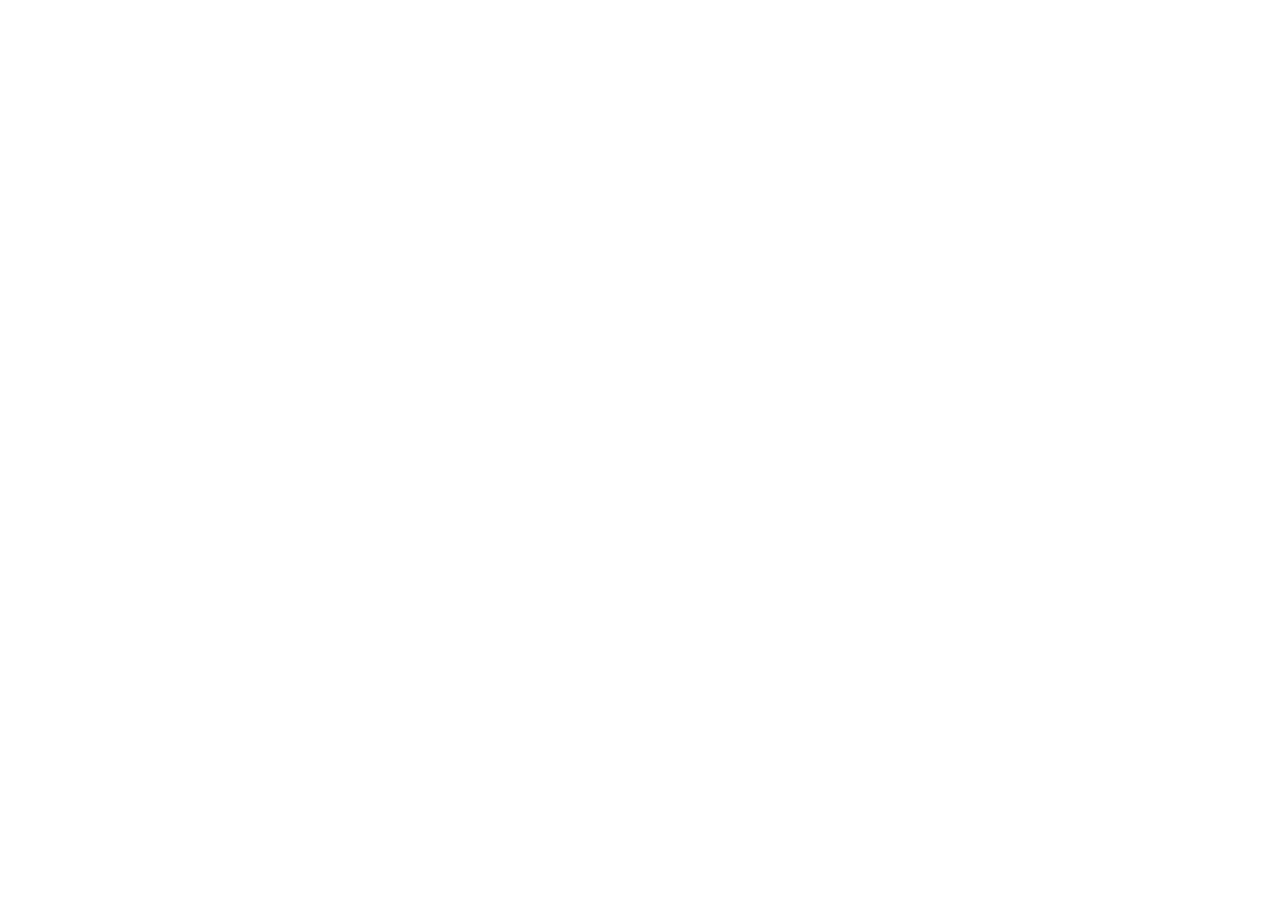
==== directions.html @ eb11fca9 "Deploy site files" ====
<!doctype html>
<html lang="ko">
  <head>
    <meta charset="UTF-8" />
    <!-- 렌더 게이트: 매핑 전 placeholder 깜빡임 방지 (매핑 완료 시 페이드인) -->
    <style>
      html.tpl-loading body {
        opacity: 0;
      }
      body {
        opacity: 1;
        transition: opacity 0.3s ease;
      }
    </style>
    <script>
      document.documentElement.classList.add('tpl-loading');
      window.__tplReveal = function () {
        document.documentElement.classList.remove('tpl-loading');
      };
      setTimeout(function () {
        window.__tplReveal && window.__tplReveal();
      }, 3000);
    </script>
    <meta http-equiv="X-UA-Compatible" content="IE=edge" />
    <meta name="viewport" content="width=device-width, initial-scale=1.0" />
    <meta property="og:type" content="website" />
    <title data-page-title>강화 다은 펜션 - 오시는길</title>
    <link rel="icon" href="data:," />
    <link rel="stylesheet" type="text/css" href="styles/theme.css" />
    <link rel="stylesheet" type="text/css" href="styles/reset.css" />
    <link rel="stylesheet" type="text/css" href="styles/style.css" />
    <link
      rel="stylesheet"
      type="text/css"
      href="//cdn.jsdelivr.net/npm/swiper@8/swiper-bundle.min.css"
    />
    <!-- Open Graph Meta Tags for Social Media -->
  <meta property="og:type" content="website" />
  <meta property="og:title" content="강화 다은 펜션 - 오시는길" />
  <meta property="og:description" content="전객실에서 펼쳐지는 오션뷰, 강화 다은펜션입니다. 야외수영장, 개별바베큐가 가능한 다은에서 사랑하는 커플, 가족들과 즐거운 시간 보내세요" />
  <meta property="og:image" content="https://bookingplay-media.s3.amazonaws.com/item_images/2026/03/06/3xehnQTWLzU1.jpg" />
  <meta property="og:url" content="https://daeunpension.kr" />

  <!-- Twitter Card Meta Tags -->
  <meta name="twitter:card" content="summary_large_image" />
  <meta name="twitter:title" content="강화 다은 펜션 - 오시는길" />
  <meta name="twitter:description" content="전객실에서 펼쳐지는 오션뷰, 강화 다은펜션입니다. 야외수영장, 개별바베큐가 가능한 다은에서 사랑하는 커플, 가족들과 즐거운 시간 보내세요" />
  <meta name="twitter:image" content="https://bookingplay-media.s3.amazonaws.com/item_images/2026/03/06/3xehnQTWLzU1.jpg" />
  <meta name="naver-site-verification" content="6c5c3421b1077cf71a02ba8c4610c5291f052bbc" />
  <meta name="google-site-verification" content="AA_AXPJ2rrmkDzvIK0Sk6esKMqU5qNibC6RtgDc3lVU" />
</head>

  <body oncontextmenu="return false;" onselectstart="return false" ondragstart="return false;">
    <div id="wrap">
      <div id="header-wrap"></div>

      <div id="container">
        <!-- 원본 traffic.html (오시는길).
             원본은 daum roughmap 임베드(고정 key)였으나 좌표 기반 kakao-maps-sdk 로 교체했다. -->
        <section id="content" class="sub6_1 sub_map">
          <div class="sub_visual_wide visual" data-directions-hero-bg>
            <div class="visual_title">
              <strong>MAP,</strong>
              <div class="sub_cate_wrap">
                <ul>
                  <li class="on"><a href="./directions.html">오시는길</a></li>
                </ul>
              </div>
            </div>
          </div>
          <!--// sub_visual -->

          <div class="sub_cont">
            <div class="view_cate_box">
              <div class="sub_title">
                <h3>MAP</h3>
                <p data-directions-body-title>위치안내</p>
              </div>
            </div>
            <div class="map_box sub_inner">
              <div>
                <!-- data-* 속성 : property.latitude / property.longitude -->
                <div id="kakao-map"></div>
                <!-- data-* 속성 : data-property-address (property.address) -->
                <strong data-property-address></strong>
              </div>
            </div>
            <div class="info_box">
              <dl>
                <dt class="view_cate_box">
                  <div class="sub_title">
                    <h3>CAR</h3>
                    <p data-directions-notice-title>자가용 이용시</p>
                  </div>
                </dt>
                <!-- data-* 속성 : data-directions-notice
                     pages.directions.sections[0].notice.description -->
                <dd data-directions-notice></dd>
              </dl>
            </div>
          </div>
          <!--// sub_cont -->
        </section>
      </div>

      <div id="footer-wrap"></div>
    </div>

    <script src="//cdnjs.cloudflare.com/ajax/libs/jquery/3.4.1/jquery.min.js"></script>
    <script src="//cdn.jsdelivr.net/npm/swiper@8/swiper-bundle.min.js"></script>
    <script src="js/image-helpers.js"></script>
    <script src="js/preview-handler.js"></script>
    <script src="js/data-mapper/core/base-mapper.js"></script>
    <script src="js/data-mapper/pages/header-footer-mapper.js"></script>
    <script src="js/data-mapper/pages/directions-mapper.js"></script>
    <script src="js/kakao-maps-sdk.js"></script>
    <script src="js/header-footer-loader.js"></script>
    <script src="js/common.js"></script>
    <script src="js/pages/directions.js"></script>
  </body>
</html>
---- styles/theme.css ----
/* CDN Fonts */
@import url('https://cdn.jsdelivr.net/gh/orioncactus/pretendard/dist/web/static/pretendard.min.css');
@import url('https://fonts.googleapis.com/css2?family=Noto+Serif+KR:wght@300;400;500;600;700&display=swap');
@import url('https://fonts.googleapis.com/css2?family=Noto+Sans+KR:wght@100;300;400;500;700;900&display=swap');
@import url('https://fonts.googleapis.com/css2?family=Cinzel:wght@400;500;600&display=swap');
@import url('https://fonts.googleapis.com/css2?family=Meie+Script&display=swap');

/* CSS Variables */
:root {
  --font-ko-main: 'Pretendard', sans-serif;
  --font-ko-sub: 'Pretendard', sans-serif;
  --font-en-main: 'Cinzel', serif;
  --color-primary: #F6FCFE;
  --color-secondary: #000000;
}
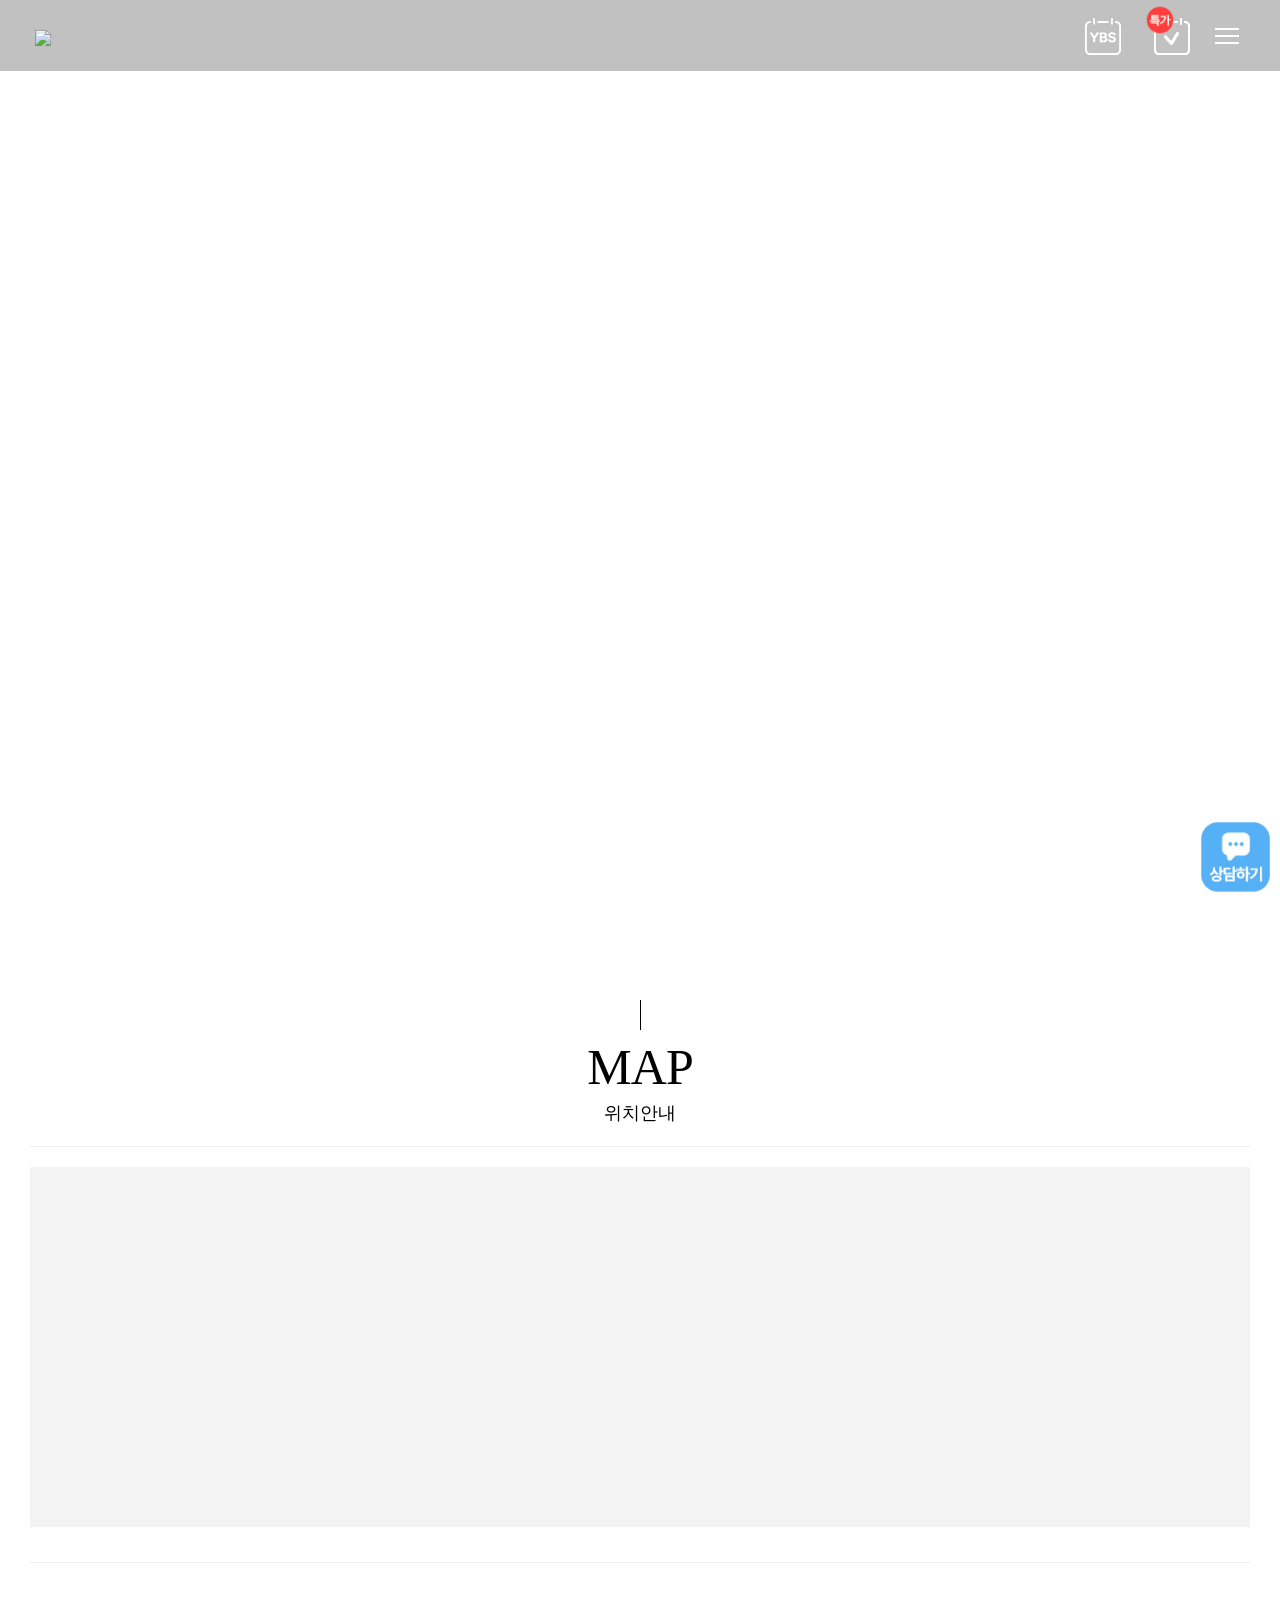
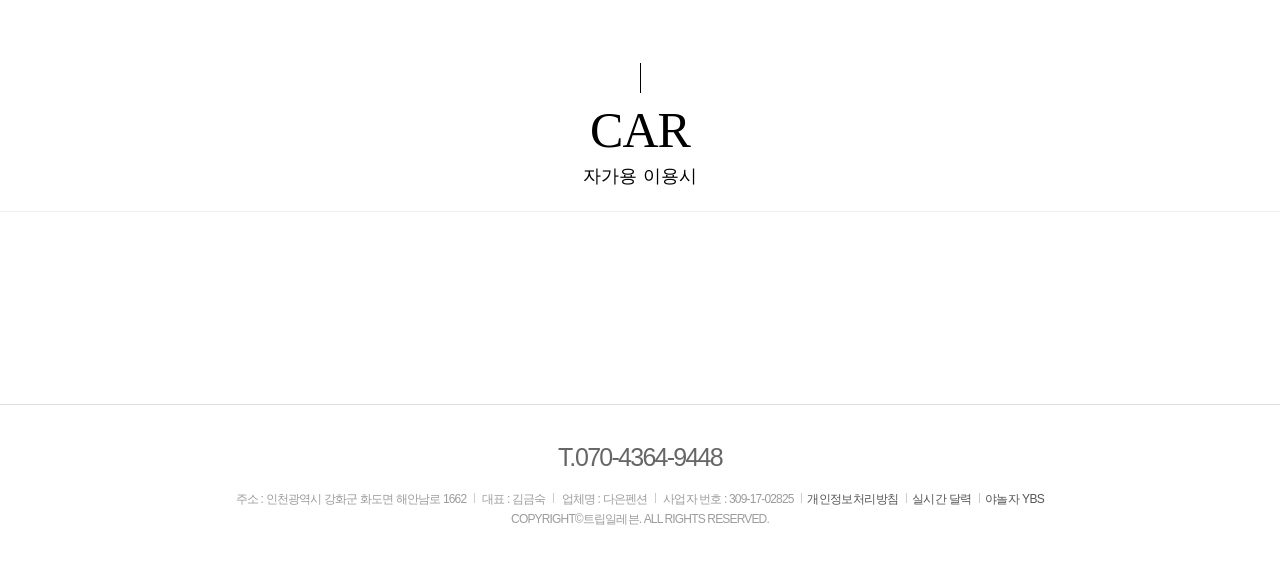
==== commit e9469513: "Update template code and site data" ====
--- a/directions.html
+++ b/directions.html
@@ -58,7 +58,14 @@
         <!-- 원본 traffic.html (오시는길).
              원본은 daum roughmap 임베드(고정 key)였으나 좌표 기반 kakao-maps-sdk 로 교체했다. -->
         <section id="content" class="sub6_1 sub_map">
-          <div class="sub_visual_wide visual" data-directions-hero-bg>
+          <div class="sub_visual_wide visual">
+            <!-- 원본처럼 사진 박스(.sub_visual_box)와 타이틀을 나눠야
+                 모바일에서 타이틀이 사진 아래 흰 띠로 내려간다 -->
+            <div class="sub_visual_box">
+              <!-- data-* 속성 : data-directions-hero-bg
+                   pages.directions.sections[0].hero.images[isSelected][0] -->
+              <div class="sub_visual_bg" data-directions-hero-bg></div>
+            </div>
             <div class="visual_title">
               <strong>MAP,</strong>
               <div class="sub_cate_wrap">
--- a/styles/style.css
+++ b/styles/style.css
@@ -0,0 +1,921 @@
+@charset "utf-8";
+
+/* ============================================================
+   style.css — t-template-B
+   Source design: collineps.com
+
+   Theme variables are defined in styles/theme.css:
+   - --color-primary: light section background (#faf6f0)
+   - --color-secondary: main text/accent color (#333333)
+   - --font-en-main / --font-ko-main / --font-ko-sub
+   ============================================================ */
+
+/*** 공통 ***/
+.clear:after {content:'';display:block;clear:both;}
+.dn {display:none;}
+.for_pc {display:block;}
+.for_t {display:none;}
+.for_m {display:none;}
+
+@media screen and (max-width:1023px){
+	.for_pc {display:none;}
+	.for_t {display:block;}
+	.for_m {display:none;}
+}
+@media screen and (max-width:640px){
+	.for_pc {display:none;}
+	.for_t {display:none;}
+	.for_m {display:block;}
+}
+
+/*** 레이아웃 ***/
+#wrap {min-width:280px;max-width:1920px;margin:0 auto;overflow:hidden;}
+
+/*** 상단 ***/
+.header,
+.header * {transition:all .3s;}
+.header {position:absolute;left:0;top:0;right:0;z-index:91;background:rgba(51,51,51,0.3);}
+.header .hd_inner {width:calc(100% - 70px);margin:0 auto;padding:25px 0;position:relative;box-sizing:border-box;}
+.header .hd_inner.for_pc {display:block;}
+.header .hd_inner.for_m {display:none;}
+.header .hd_inner:after {content:'';display:block;clear:both;}
+.header .logo {display:inline-block;}
+.header .logo a {font-size:0;display:block;height:100%;}
+.header .logo img {height:100%;}
+.header .logo2 {display:none;}
+.header .hd_right {position:absolute;right:0;top:50%;transform:translateY(-50%);font-size: 0;}
+.header .hd_right .hd_sns_btn,
+.header .hd_right .hd_sns_btn a,
+.header .hd_right .btn_hd_res,
+.header .hd_right .btn_menu {display:inline-block;vertical-align:middle;}
+.header .hd_right .hd_sns_btn a {font-size: 10px;color:#fff;text-align: center;text-shadow: 0px 0px 10px rgb(0 0 0 / 50%);}
+.header .hd_right .hd_sns_btn a + a {margin-left:15px;}
+.header .hd_right .hd_sns_btn a span {display:block;margin-top: 5px;letter-spacing: .1px;}
+.header .hd_right .btn_hd_res {margin-left:15px;}
+.header .hd_right .btn_hd_res img {display:block;height:100%;width:auto;}
+.header .hd_right .btn_hd_special {position:relative;}
+.header .hd_right .btn_hd_special .reser_price {display:inline-block;vertical-align:middle;width:30px;height:30px;position:absolute;left:0;top:0;z-index:2;}
+.header .hd_right .btn_hd_res:hover {text-decoration:underline;}
+.header .hd_right .btn_menu {margin-left:10px;cursor:pointer;}
+.header .hd_right .btn_menu img {height:100%;}
+/* 네이버(socialLinks.blog) 버튼 — 원본 nrbr.kr: img height 35px, a margin-right 10px
+   인스타그램(socialLinks.instagram) 버튼 — 원본에 없어 네이버 버튼과 같은 규칙을 쓴다 */
+.header .hd_right .btn_hd_naver a,
+.header .hd_right .btn_hd_insta a {margin-right:10px;}
+.header .hd_right .btn_hd_naver img,
+.header .hd_right .btn_hd_insta img {height:35px;}
+/* 카테고리 */
+.aside .btn_close {display:none;}
+.aside {}
+.aside .aisde_inner {position:fixed;right:-100%;top:0;height:100%;z-index:991;width:400px;overflow-y:auto;background:#fff;border-right:1px solid #ddd;transition:all .6s;}
+.aside.on .aisde_inner {right:0;}
+.aside .aside_box {height:100%;}
+.aside .btn_close {position:absolute;right:30px;top:30px;background-size:auto 100%;z-index:992;}
+.aside.on .btn_close {display:block;}
+.aside .aside_box {padding:100px 50px;box-sizing:border-box;}
+.aside .aside_box a {letter-spacing:.2px;}
+.aside .aside_box ul .depth1 {}
+.aside .aside_box ul .depth1 + .depth1 {margin-top:15px;}
+.aside .aside_box ul .depth1 .depth1_a {font-family:var(--font-ko-sub);font-size:30px;line-height:1.66;transition:all .25s;opacity:0.7;position:relative;color:#111;}
+.aside .aside_box ul .depth1 .depth1_a span {opacity:0;font-family:var(--font-ko-sub);display:inline-block;vertical-align:middle;font-size:15px;padding-left:10px;}
+.aside .aside_box ul .depth1 ul {width:calc(100% + 20px);margin-left:-20px;padding:0 20px;box-sizing:border-box;}
+.aside .aside_box ul .depth1 ul li {display:inline-block;vertical-align:middle;margin-left:20px;}
+.aside .aside_box ul .depth1 ul li a {font-size:14px;line-height:1.42;color:#444;opacity:.7;}
+.aside .aside_box ul .depth1:hover .depth1_a span,
+.aside .aside_box ul .depth1:hover ul li a {opacity:1;}
+
+@media screen and (max-width:1280px){
+}
+@media only screen and (max-width:1200px) {
+	.header .logo {height:45px;}
+    .header .hd_inner {width:calc(100% - 60px);padding:20px 0;}
+}
+@media only screen and (max-width:1023px) {
+	.header {background:rgba(51,51,51,0.3);position:absolute;}
+	.header .logo {height:40px;}
+	.header .hd_inner.for_pc {display:none;}
+	.header .hd_inner.for_m {display:block;}
+	.header .hd_right .btn_hd_res {height: 100%;margin-left:15px;}
+	.header .hd_right .btn_hd_special .reser_price {width:30px;height:30px;}
+    .header .hd_right .btn_menu {margin-left:5px;}
+}
+@media only screen and (max-width:860px) {
+	.header .logo {height:35px;}
+    .header .hd_inner {width:calc(100% - 30px);padding:15px 0;}
+	.header .hd_right .btn_hd_res {height:auto;}
+
+	/* 카테고리 */
+	.aside .btn_close {right:20px;top:20px;width:40px;}
+	.aside .aside_box {padding:40px 50px;}
+	.aside .aside_box ul .depth1 .depth1_a {font-size:25px;}
+}
+@media only screen and (max-width:767px) {
+
+}
+@media only screen and (max-width:640px) {
+	.header .logo {height:55px;}
+    .header .hd_inner,
+    .header.on .hd_inner {width:calc(100% - 30px);}
+    .header .hd_right .btn_menu {margin-left:0;}
+    .header .hd_right .btn_hd_res,
+    .header .hd_right .hd_sns_btn a + a {margin-left:0px;}
+
+	/* 카테고리 */
+	.aside .aisde_inner {width:100%;}
+	.aside .btn_close {right:15px;top:15px;width:27px;}
+	.aside .aside_box {padding:30px 40px;}
+	.aside .aside_box ul .depth1 .depth1_a {font-size:20px;}
+	.aside .aside_box ul .depth1 ul li a {font-size:13px;}
+}
+@media only screen and (max-width:479px) {
+	/* 카테고리 */
+    .aside {width:calc(100% - 50px);}
+}
+
+/*** 하단 ***/
+.footer_wrap {overflow:hidden;text-align:center;word-break:keep-all;padding:40px 0;border-top:1px solid #ddd;}
+.footer_wrap a {letter-spacing:-.05em;}
+.footer_wrap .footer {overflow:hidden;text-align:center;}
+.footer_wrap .footer .tel {font-size:25px;padding-bottom:20px;font-weight:400;}
+.footer_wrap .footer .address {font-size:12px;line-height:1.66;color:#9c9c9c;}
+.footer_wrap .footer .address a {color:#555;font-weight:500;}
+.footer_wrap .footer .address p {display:inline-block;}
+.footer_wrap .footer .address p + p:before {content:'';display:inline-block;width:1px;height:10px;background:#ccc;margin:0 5px;}
+.footer_wrap .copy {text-align:center;font-size:12px;line-height:1.66;color:#9c9c9c;}
+.footer_wrap .copy a {color:inherit;}
+.ft_btn_reserve.on {position:fixed; bottom:80px; right:7px; z-index:999;}
+.ft_btn_reserve.on > a > img{width:75px; height:75px}
+.ft_kakao {position:fixed;bottom: 30px;z-index: 9;background:transparent;left: 30px;width:70px;}
+.ft_kakao img {width:100%;}
+
+@media only screen and (max-width:860px) {
+	.footer_wrap .footer .address p:nth-of-type(1) {display:block;}
+}
+@media only screen and (max-width:767px) {
+	.footer_wrap {}
+	.footer_wrap .footer {}
+	.footer_wrap .footer .address p:nth-of-type(2):before {display:none;}
+	.footer_wrap .copy {}
+}
+@media only screen and (max-width:640px) {
+	.footer_wrap {padding:20px 0;}
+	.footer_wrap .footer {padding:0 15px 10px;}
+	.footer_wrap .footer .address p + p {}
+    .ft_kakao {bottom:50px;left:10px;width:55px;}
+    .ft_kakao.on {bottom:100px;}
+}
+@media only screen and (max-width:479px) {
+}
+
+/* t-template-B dynamic asset overrides */
+.header .logo .logo_text {font-family:var(--font-ko-main);font-size:26px;line-height:1.2;color:#fff;letter-spacing:-.04em;}
+.header .hd_right .btn_hd_res a {display:block;height:100%;}
+.header .hd_right .btn_menu {width:36px;height:36px;position:relative;}
+.header .hd_right .btn_menu:before,
+.header .hd_right .btn_menu:after,
+.header .hd_right .btn_menu span {content:'';display:block;position:absolute;left:6px;right:6px;height:2px;background:#fff;}
+.header .hd_right .btn_menu:before {top:10px;}
+.header .hd_right .btn_menu span {top:17px;}
+.header .hd_right .btn_menu:after {top:24px;}
+.aside .btn_close {width:32px;height:32px;}
+.aside .btn_close:before,
+.aside .btn_close:after {content:'';display:block;position:absolute;left:4px;right:4px;top:15px;height:2px;background:#111;}
+.aside .btn_close:before {transform:rotate(45deg);}
+.aside .btn_close:after {transform:rotate(-45deg);}
+.visual .main_visual_box .visual_img {width:min(72vw, 760px);text-align:center;}
+.visual .main_visual_box .visual_img strong {position:static;display:block;font-family:var(--font-ko-main);font-size:58px;text-align:center;text-shadow:0 0 18px rgb(0 0 0 / 35%);letter-spacing:-.02em;}
+.visual .main_visual_box .visual_img p {margin-top:12px;font-size:16px;line-height:1.6;color:#fff;text-align:center;text-shadow:0 0 12px rgb(0 0 0 / 45%);}
+.visual .swiper-button-next:before,
+.visual .swiper-button-prev:before {display:block;width:100%;height:100%;line-height:56px;border:1px solid rgba(255,255,255,.85);box-sizing:border-box;color:#fff;font-size:35px;text-align:center;text-shadow:0 0 8px rgb(0 0 0 / 35%);}
+.main_visual.visual .swiper-button-next:before,
+.main_visual.visual .swiper-button-prev:before,
+.sub_visual_wide.visual .swiper-button-next:before,
+.sub_visual_wide.visual .swiper-button-prev:before {display:none;}
+.visual .swiper-button-next:before {content:'\203A';}
+.visual .swiper-button-prev:before {content:'\2039';}
+.bnr_sld .spe_list .swiper-button-next:before,
+.bnr_sld .spe_list .swiper-button-prev:before {display:none;}
+.bnr_sld .spe_list .swiper-button-next:before {content:'\203A';}
+.bnr_sld .spe_list .swiper-button-prev:before {content:'\2039';}
+
+@media only screen and (max-width:1023px) {
+  .header .logo .logo_text {color:#fff;font-size:24px;}
+  .header .hd_right .btn_hd_res a {border-color:rgba(255,255,255,.75);color:#fff;}
+  .header .hd_right .btn_menu:before,
+  .header .hd_right .btn_menu:after,
+  .header .hd_right .btn_menu span {background:#fff;}
+  .visual .main_visual_box .visual_img strong {font-size:48px;}
+  .visual .main_visual_box .visual_img p {font-size:15px;}
+}
+
+@media only screen and (max-width:860px) {
+  .header .logo .logo_text {font-size:20px;}
+  .visual .main_visual_box .visual_img strong {font-size:38px;}
+  .visual .main_visual_box .visual_img p {font-size:14px;}
+}
+
+@media only screen and (max-width:640px) {
+  .visual .main_visual_box .visual_img {width:80%;}
+  .visual .main_visual_box .visual_img strong {font-size:26px;}
+  .visual .main_visual_box .visual_img p {font-size:12px;}
+}
+
+/*** 메인 ***/
+/* 메인 공통 */
+.main .inner {width:1400px;margin:0 auto;box-sizing:border-box;}
+.main .inner .inner {padding:0;}
+.main_title {padding-top:100px;text-align:center;} 
+.main_title:before {content:'';display:none;width:1px;height:30px;background:var(--color-secondary);margin:0 auto;}
+.main_title span {font-size:11px;line-height:1;letter-spacing:.01em;font-family:var(--font-ko-sub);display:block;}
+.main_title h3 {font-size:50px;line-height:1.36;color:var(--color-secondary);letter-spacing:-0.02em;font-family:var(--font-en-main);}
+.main_title p {font-size:15px;line-height:1.4;letter-spacing:.002em;color:var(--color-secondary);font-family:var(--font-ko-sub);}
+.swiper-container .swiper-button-prev,
+.swiper-container .swiper-button-next {width:auto;height:auto;cursor: pointer;opacity:1;}
+.swiper-container .swiper-button-prev:after,
+.swiper-container .swiper-button-next:after {display:none;}
+.swiper-container .swiper-button-prev img,
+.swiper-container .swiper-button-next img {display:block;width:100%;height:100%;object-fit:contain;}
+.swiper-container {overflow:hidden;}
+
+/* main_visual */
+.visual {position:relative;z-index:1;}
+.visual .main_visual_box .visual_img {position:absolute;left:50%;top:50%;transform:translate(-50%, -50%);z-index:90;}
+/* 히어로 로고 (index.essence 이미지, index-mapper mapHeroLogo). 원본처럼 원래 크기로 두고
+   좁은 화면에서는 left:50% 박스 폭(화면 절반)까지만 줄어든다 — windmillhill title.png 450 → 375 폭에서 188.
+   위 텍스트용 width(min(72vw, 760px) / 80%)를 풀어야 원본 크기가 된다 */
+.visual .main_visual_box .visual_img.hero_logo {width:auto;}
+.visual .main_visual_box .visual_img.hero_logo img {display:block;max-width:100%;height:auto;}
+.visual .main_visual_box .swiper-container,
+.visual .main_visual_box .swiper-wrapper,
+.visual .main_visual_box .swiper-slide {height:100vh;}
+.visual .main_visual_box strong {font-size:70px;line-height:1.34;letter-spacing:-0.02em;font-family:var(--font-en-main);text-align:right;display:inline-block;position:absolute;right:10%;bottom:30px;z-index:2;color:#fff;}
+.visual .swiper-button-next,
+.visual .swiper-button-prev {width:60px;height:60px;background-size:cover;z-index:20;pointer-events:auto;}
+.visual .swiper-button-next {bottom:66px;right:30px;}
+.visual .swiper-button-prev {bottom:10px;right:30px;}
+
+/* main_room */
+.room_sld_wrap {border-top:1px solid #eee;margin:50px auto 0;padding:60px 0;}
+.room_list_sld.swiper-container {width:1330px;margin: 0 auto;}
+.room_list_sld .swiper-slide {}
+.room_list_sld .swiper-slide > a {position:absolute;left:0;top:0;bottom:0;right:0;z-index:1;}
+.room_list_sld .swiper-slide > div {text-align:center;overflow:hidden;padding-bottom:75px;}
+.room_list_sld .swiper-slide .img {width:100%;height:400px;transition:all .5s;}
+.room_list_sld .swiper-slide:hover .img {transform:scale(1.1);}
+.room_list_sld .swiper-slide strong {margin-top:1.8em;line-height:1.45;font-size:22px;font-family:var(--font-ko-main);display:block;}
+.room_list_sld .swiper-slide p {font-size:15px;line-height:1.4;color:#666;font-family:var(--font-ko-sub);}
+.room_list_sld .swiper-slide .btn_more {display:inline-block;padding:0 1.8em;border:1px solid var(--color-secondary);color:var(--color-secondary);font-size:11px;line-height:3;height:3em;text-align:center;transition:all .6s;position:absolute;bottom:-100%;left:50%;transform:translateX(-50%);font-family:var(--font-ko-sub);}
+.room_list_sld .swiper-slide:hover .btn_more {bottom:30px;}
+
+/* main_bnr */
+.main_bnr {overflow:hidden;background:var(--color-primary);}
+.main_bnr .box {float:left;width:50%;}
+.main_bnr .box .main_title {padding-top:75px;}
+.main_bnr .main_title h3 {font-size:62px;line-height:1.37;font-family:var(--font-en-main);color:var(--color-secondary);}
+.main_bnr .main_title p {font-size:15px;color:var(--color-secondary);}
+.main_bnr .memories_img {overflow:hidden;margin:50px auto 0;margin-left:-3px;padding:0 17.1%;width:calc(100% + 3px);box-sizing:border-box;}
+.main_bnr .memories_img li {float:left;margin-left:3px;margin-top:3px;width:calc(50% - 3px);height:0;padding-bottom:33%;}
+.main_bnr .memories_img li:nth-of-type(1) {height:0;padding-bottom:66.5%;}
+.main_bnr .bnr_sld {position:relative;}
+.main_bnr .bnr_sld strong {font-size:20px;letter-spacing:2px;color:#fff;position:absolute;left:0;position:absolute;bottom:100px;width:100%;text-align:center;z-index:3;font-family:var(--font-en-main);}
+.main_bnr .bnr_sld .spe_list {}
+.main_bnr .bnr_sld .spe_list .swiper-slide {height:700px;}
+.main_bnr .bnr_sld .spe_list .swiper-button-next,
+.main_bnr .bnr_sld .spe_list .swiper-button-prev {width:60px;height:60px;background-size:cover;}
+.main_bnr .bnr_sld .spe_list .swiper-button-next {bottom:66px;right:30px;}
+.main_bnr .bnr_sld .spe_list .swiper-button-prev {bottom:10px;right:30px;}
+
+/* main_special */
+.main_special {}
+.main_special ul {font-size:0;margin:100px auto;max-width:1120px;text-align:center;}
+.main_special ul li {display:inline-block;vertical-align:top;width:calc(25% - 28px);margin:14px;position:relative;z-index:0;text-align:center;}
+.main_special ul li > a {position:absolute;left:0;top:0;bottom:0;right:0;z-index:1;}
+.main_special ul li .img {width:100%;height:0;padding-bottom:100%;background-size:cover;border-radius:100%;overflow:hidden;transition:all .5s;}
+.main_special ul li:hover .img {transform:scale(0.9)}
+.main_special ul li span {margin-top:1.5em;font-size:20px;line-height:1.35;color:#999;font-family:var(--font-ko-sub);display:block;}
+.main_special ul li p {font-size:20px;line-height:1.45;margin:1.5em 0;}
+/* 줄바꿈 자리 (base-mapper balanceListRows) — 현재 열 수(4 / 3)에 맞는 것만 켠다. 2열(≤640)은 그대로 */
+.main_special ul li.row-break {display:none;width:100%;height:0;margin:0;}
+@media only screen and (min-width:861px) {
+	.main_special ul li.row-break-c4 {display:block;}
+}
+@media only screen and (min-width:641px) and (max-width:860px) {
+	.main_special ul li.row-break-c3 {display:block;}
+}
+
+
+@media only screen and (max-width:1450px) {
+    /* 메인 공통 */
+    .main .inner {width:100%;padding:0 30px;}
+	
+	/* main_room */
+	.room_list_sld.swiper-container {width:calc(100% - 60px);}
+
+	/* main_bnr */
+	.main_bnr .main_title h3 {font-size:50px;}
+	.main_bnr .memories_img {padding:0 12%;}	
+}
+@media only screen and (max-width:1200px) {
+	/* main_bnr */
+	.main_bnr .memories_img {padding:0 8%;}
+}
+@media only screen and (max-width:1023px) {
+    /* 메인 공통 */
+	.main_title {padding-top:80px;} 
+	.main_title h3 {font-size:45px;}
+
+    /* main_visual */
+    .visual .main_visual_box .swiper-container,
+    .visual .main_visual_box .swiper-wrapper,
+    .visual .main_visual_box .swiper-slide {height:750px;}
+	.visual .swiper-button-next,
+	.visual .swiper-button-prev {width:50px;height:50px;}
+	.visual .swiper-button-next {bottom:55px;}
+	.visual .swiper-button-prev {bottom:10px;}
+	
+	/* main_room */
+	.room_sld_wrap {padding:50px 0 0;margin:50px 0 0;}
+	.room_list_sld .swiper-slide > div {padding-bottom:45px;}
+	.room_list_sld .swiper-slide .img {height:350px;}
+	.room_list_sld .swiper-slide:hover .img {transform:none;}
+	.room_list_sld .swiper-slide strong {font-size:20px;}
+	.room_list_sld .swiper-slide .btn_more {display:none;}
+	
+	/* main_bnr */
+	.main_bnr .box {float:inherit;width:100%;}
+	.main_bnr .box .main_title {padding-top:65px;}
+	.main_bnr .main_title h3 {font-size:40px;}
+	.main_bnr .memories_img {padding:0 20.1%;width:100%;margin:30px auto 20px;}
+	.main_bnr .bnr_sld strong {font-size:18px;}
+	.main_bnr .bnr_sld .spe_list .swiper-slide {height:600px;}
+	.main_bnr .bnr_sld .spe_list .swiper-button-next,
+	.main_bnr .bnr_sld .spe_list .swiper-button-prev {width:50px;height:50px;}
+	.main_bnr .bnr_sld .spe_list .swiper-button-next {bottom:55px;}
+	.main_bnr .bnr_sld .spe_list .swiper-button-prev {bottom:10px;}
+	
+	/* main_special */
+	.main_special ul {margin:80px auto;max-width:100%;}
+	.main_special ul li {width:calc(25% - 14px);margin:14px 7px;}
+	.main_special ul li:hover .img {transform:none;}
+	.main_special ul li span,
+	.main_special ul li p {font-size:18px;}
+}
+@media only screen and (max-width:860px) {
+    /* 메인 공통 */
+	.main_title {padding-top:60px;} 
+	.main_title span {font-size:10px;}
+	.main_title h3 {font-size:38px;}
+
+	/* main_visual */
+    .visual .main_visual_box .swiper-container,
+    .visual .main_visual_box .swiper-wrapper,
+    .visual .main_visual_box .swiper-slide {height:550px;}
+	.visual .swiper-button-next,
+	.visual .swiper-button-prev {width:40px;height:40px;right:10px;}
+	.visual .swiper-button-next {bottom:48px;}
+	.visual .swiper-button-prev {bottom:10px;}
+
+	/* main_room */
+	.room_sld_wrap {padding:40px 0 0;margin:40px 0 0;}
+	.room_list_sld .swiper-slide > div {padding-bottom:45px;}
+	.room_list_sld .swiper-slide .img {height:300px;}
+	
+	/* main_bnr */
+	.main_bnr .box .main_title {padding-top:55px;}
+	.main_bnr .main_title h3 {font-size:30px;}
+	.main_bnr .memories_img {padding:0 15%;}
+	.main_bnr .bnr_sld strong {font-size:16px;}
+	.main_bnr .bnr_sld .spe_list .swiper-slide {height:500px;}
+	.main_bnr .bnr_sld .spe_list .swiper-button-next,
+	.main_bnr .bnr_sld .spe_list .swiper-button-prev {width:40px;height:40px;right:10px;}
+	.main_bnr .bnr_sld .spe_list .swiper-button-next {bottom:48px;}
+	.main_bnr .bnr_sld .spe_list .swiper-button-prev {bottom:10px;}
+	
+	/* main_special */
+	.main_special ul {margin:60px auto;text-align:center;}
+	.main_special ul li {width:calc(33.3% - 15px);margin:15px 7.5px;}
+	.main_special ul li span,
+	.main_special ul li p {font-size:16px;}
+}
+@media only screen and (max-width:767px) {
+}
+@media only screen and (max-width:640px) {
+    /* 메인 공통 */
+    .main .inner {padding:0 20px;}
+	.main_title {padding-top:50px;} 
+	.main_title span {font-size:8px;}
+	.main_title h3 {font-size:30px;}
+	.main_title p {font-size:13px;}
+
+	/* main_visual */
+    .visual .main_visual_box .swiper-container,
+    .visual .main_visual_box .swiper-wrapper,
+    .visual .main_visual_box .swiper-slide {height: 280px;}
+	.visual .swiper-button-next,
+	.visual .swiper-button-prev {width:35px;height:35px;}
+	.visual .swiper-button-next {bottom:43px;}
+	.visual .swiper-button-prev {bottom:10px;}
+
+	/* main_room */
+	.room_sld_wrap {padding:30px 0 0;margin:30px 0 0;}
+	.room_list_sld.swiper-container {width:calc(100% - 40px);}
+	.room_list_sld .swiper-slide > div {padding-bottom:45px;}
+	.room_list_sld .swiper-slide .img {height:250px;}
+	.room_list_sld .swiper-slide strong {font-size:18px;}
+	.room_list_sld .swiper-slide p {font-size:14px;}
+	
+	/* main_bnr */
+	.main_bnr .box .main_title {padding-top:45px;}
+	.main_bnr .main_title h3 {font-size:32px;}
+	.main_bnr .memories_img {padding:0;}
+	.main_bnr .bnr_sld strong {font-size:14px;bottom:40px;}
+	.main_bnr .bnr_sld .spe_list .swiper-slide {height:400px;}
+	.main_bnr .bnr_sld .spe_list .swiper-button-next,
+	.main_bnr .bnr_sld .spe_list .swiper-button-prev {width:35px;height:35px;}
+	.main_bnr .bnr_sld .spe_list .swiper-button-next {bottom:43px;}
+	.main_bnr .bnr_sld .spe_list .swiper-button-prev {bottom:10px;}
+	
+	/* main_special */
+	.main_special ul {margin:50px auto;}
+	.main_special ul li {width:calc(50% - 15px);margin:15px 7.5px;}
+	.main_special ul li span,
+	.main_special ul li p {font-size:15px;}
+}
+@media only screen and (max-width:479px) {
+	/* main_room */
+	.room_list_sld .swiper-slide .img {height:200px;}
+
+	/* main_bnr */
+	.main_bnr .bnr_sld .spe_list .swiper-slide {height:300px;}
+}
+
+
+/*** 서브 ***/
+.sub_inner {width:1400px;margin:0 auto;box-sizing:border-box;word-break:keep-all;}
+
+/* 서브 비주얼 */
+.visual {position:relative;z-index:1;}
+.visual .sub_visual_box {}
+.visual .sub_visual_box .visual_img {position:absolute;left:50%;top:50%;transform:translate(-50%, -50%);z-index:90;}
+.visual .sub_visual_box .swiper-container,
+.visual .sub_visual_box .swiper-wrapper,
+.visual .sub_visual_box .swiper-slide {height:100vh;}
+.sub_visual_wide[data-layout-map-hero-bg],
+.visual .sub_visual_box [data-directions-hero-bg] {height:100vh;}
+
+/* 서브 카테고리 */
+.visual_title {position:absolute;right:10%;bottom:40px;z-index:5;}
+.visual_title strong {font-size:70px;line-height:1.34;letter-spacing:-0.02em;font-family:var(--font-en-main);text-align:right;display:inline-block;color:#fff;}
+.sub_cate_wrap {margin-top:30px;text-align:right;}
+.sub_cate_wrap ul {font-size:0;width:calc(100% + 20px);margin-left:-20px;padding:0 10px;box-sizing:border-box;}
+.sub_cate_wrap ul li {font-size:16px;line-height:1.42;margin-left:20px;display:inline-block;vertical-align:middle;position:relative;}
+.sub_cate_wrap ul li:before {content:'';display:inline-block;width:2px;height:2px;border-radius:100%;margin:0 5px 4px 0;background:#fff;}
+.sub_cate_wrap ul li.on:after {content:'';display:block;width:100%;height:1px;position:absolute;top:100%;left:0;background:#fff;z-index:1;}
+.sub_cate_wrap ul li a {color:#fff;}
+
+/* 서브 타이틀 */
+.sub_title {padding-top:100px;text-align:center;} 
+.sub_title:before {content:'';display:none;width:1px;height:30px;background:var(--color-secondary);margin:0 auto;}
+.sub_title span {font-size:11px;line-height:1;letter-spacing:.01em;font-family:var(--font-ko-sub);display:block;}
+.sub_title h3 {font-size:50px;line-height:1.36;color:var(--color-secondary);letter-spacing:-0.02em;text-transform: uppercase;font-family:var(--font-en-main);}
+.sub_title p {font-size:15px;line-height:1.4;margin-top:2em;letter-spacing:.002em;color:var(--color-secondary);}
+
+/* 서브 레이아웃 */
+.sub_txt_box {background:var(--color-primary);}
+.sub_txt_box .sub_title {text-align:left;}
+.sub_txt_box .box {margin:30px auto 0;padding-bottom:100px;font-size:0;}
+.sub_txt_box .box .img,
+.sub_txt_box .box .txt {display:inline-block;vertical-align:top;box-sizing:border-box;}
+.sub_txt_box .box .img {width:60%;}
+.sub_txt_box .box .img img {width:100%;}
+.sub_txt_box .box .txt {width:40%;padding-left:50px;font-size:13px;line-height:1.53;margin:3em 0 0;position:relative;letter-spacing:.02em;}
+.sub_txt_box .box .txt:before {content:'About';font-size:200px;color:#2f2f2f;position:absolute;font-family:'Meie Script', cursive;right:0;bottom:calc(100% + 30px);opacity:.1;display:block;line-height:.8;}
+.sub_txt_box .box .txt em {font-size:16px;font-weight:400;margin-bottom:10px;font-style:normal;display:block;}
+.sub_txt_box .box .txt span {display:block;font-size:11px;line-height:1.8;opacity:.5;margin-top:4.5em;letter-spacing:.02em;}
+.sub_txt_box .box .txt .btn_reserve {font-size:13px;line-height:2.92em;padding:0 1.15em;margin-top:2.3em;border:1px solid var(--color-secondary);color:var(--color-secondary);transition:all .5s;display:inline-block;}
+.sub_txt_box .box .txt .btn_reserve:hover {background:var(--color-secondary);color:#fff;}
+.sub_img_box {width:calc(100% + 30px);margin-left:-30px;margin-top:-30px;font-size:0;padding:100px 0;border-bottom:1px solid #eee;}
+.sub_img_box li {width:calc(50% - 30px);margin-left:30px;margin-top:30px;display:inline-block;vertical-align:middle;height: 0;padding-bottom: 32%;}
+.sub_img_box img {width:100%;}
+.sub_img_box.sub_inner {width:1400px;margin:0 auto;border-bottom:0;}
+
+@media only screen and (max-width:1450px) {
+    .sub_inner {width:100%;padding-left:30px;padding-right:30px;}
+
+	/* 서브 레이아웃 */
+	.sub_txt_box .box .txt:before {right:30px;font-size:170px;}
+    .sub_img_box.sub_inner {width:100%;padding-left:30px;padding-right:30px;}
+}
+@media only screen and (max-width:1200px) {
+}
+@media only screen and (max-width:1023px) {
+    /* 서브 비주얼 */
+    .visual .sub_visual_box .swiper-container,
+    .visual .sub_visual_box .swiper-wrapper,
+    .visual .sub_visual_box .swiper-slide {height:750px;}
+    .sub_visual_wide[data-layout-map-hero-bg] {height:750px;}
+    /* 오시는길: 원본은 1023px 이하에서 헤더(흰 배경) 아래로 사진이 이어진다.
+       우리 헤더는 사진 위에 겹치므로 원본의 "맨 위 → 사진 끝" 거리(헤더 80 + 사진 750)만큼 둔다 */
+    .visual .sub_visual_box [data-directions-hero-bg] {height:830px;}
+
+	/* 서브 카테고리 */
+	.visual_title {right:100px;}
+	.visual_title strong {font-size:60px;}
+	
+    /* 서브 타이틀 */
+	.sub_title {padding-top:80px;} 
+	.sub_title h3 {font-size:45px;}
+	
+	/* 서브 레이아웃 */
+	.sub_txt_box .box .txt:before {font-size:150px;}
+	.sub_txt_box .box .txt {margin-top:0;}
+	.sub_img_box {width:calc(100% + 20px);margin-left:-20px;padding:80px 0;}
+	.sub_img_box li {width:calc(50% - 20px);margin-left:20px;margin-top:20px;}
+}
+@media only screen and (max-width:860px) {
+	/* 서브 비주얼 */
+    .visual .sub_visual_box .swiper-container,
+    .visual .sub_visual_box .swiper-wrapper,
+    .visual .sub_visual_box .swiper-slide {height:550px;}
+    .sub_visual_wide[data-layout-map-hero-bg] {height:550px;}
+    /* 원본: 헤더 65 + 사진 550 */
+    .visual .sub_visual_box [data-directions-hero-bg] {height:615px;}
+
+	/* 서브 카테고리 */
+	.visual_title {right: 50px;bottom:20px;}
+	.visual_title strong {font-size:50px;}
+	.sub_cate_wrap ul li {font-size:14px;}
+	
+    /* 서브 타이틀 */
+	.sub_title {padding-top:60px;} 
+	.sub_title span {font-size:10px;}
+	.sub_title h3 {font-size:38px;}
+	
+	/* 서브 레이아웃 */
+	.sub_txt_box .box {padding-bottom:60px;}
+	.sub_txt_box .box .img,
+	.sub_txt_box .box .txt {width:50%;}
+	.sub_txt_box .box .img {}
+	.sub_txt_box .box .txt:before {font-size:100px;}
+	.sub_txt_box .box .txt em {font-size:14px;}
+	.sub_img_box {width:calc(100% + 10px);margin-left:-10px;padding:60px 0;}
+	.sub_img_box li {width:calc(50% - 10px);margin-left:10px;margin-top:10px;}
+}
+@media only screen and (max-width:767px) {
+}
+@media only screen and (max-width:640px) {
+    .sub_inner {padding-left:20px;padding-right:20px;}
+
+	/* 서브 비주얼 */
+	.visual {height: 380px;}
+	.main_visual,
+	.visual .sub_visual_box,
+	.visual .sub_visual_box	.swiper-container,
+	.visual .sub_visual_box .swiper-wrapper,
+	.visual .sub_visual_box .swiper-slide {height: 280px;}
+	.sub_visual_wide[data-layout-map-hero-bg] {height:280px;}
+	/* 오시는길: 원본(map.html)은 헤더 96 + 사진 350 다음에 흰 띠 타이틀 */
+	.sub_map .visual,
+	.sub_map .visual .sub_visual_box {height:auto;}
+	.visual .sub_visual_box [data-directions-hero-bg] {height:446px;}
+
+	/* 서브 카테고리 */
+	.visual_title {position:static;background:#fff;padding:20px 30px;text-align:right;}
+	.visual_title strong {font-size:30px;color:var(--color-secondary);}
+	.sub_cate_wrap {margin-top:10px;}
+	.sub_cate_wrap ul li a {color:var(--color-secondary);}
+	.sub_cate_wrap ul li:before,
+	.sub_cate_wrap ul li.on:after {background:var(--color-secondary);}
+
+    /* 서브 타이틀 */
+	.sub_title {padding-top:50px;} 
+	.sub_title span {font-size:8px;}
+	.sub_title h3 {font-size:30px;}
+	.sub_title p {font-size:13px;}
+	
+	/* 서브 레이아웃 */
+	.sub_txt_box .sub_title {text-align:center;}
+	.sub_txt_box .sub_inner {padding-left:0;padding-right:0;}
+	.sub_txt_box .box {padding-bottom:0;}
+	.sub_txt_box .box .img,
+	.sub_txt_box .box .txt {width:100%;}
+	.sub_txt_box .box .txt:before {display:none;}
+	.sub_txt_box .box .txt {padding:20px;margin-bottom:3.8em;}
+	.sub_txt_box .box .txt span {margin-top:2em;}
+    .sub_img_box.sub_inner {width:100%;padding-left:20px;padding-right:20px;}
+	.sub_img_box {width:100%;margin-left:0;margin-top:0;padding:50px 0;}
+	.sub_img_box li {width:100%;margin-left:0;margin-top:10px;}
+}
+@media only screen and (max-width:479px) {
+	/* 서브 카테고리 */
+	.visual_title {padding:20px 20px;}
+	.visual_title strong {font-size:24px;}
+	
+	/* 서브 레이아웃 */
+	.sub_txt_box .sub_inner {padding-left:15px;padding-right:15px;}
+	.sub_txt_box .box .txt {padding:15px;}
+	.sub_img_box {padding:30px 0;}
+}
+
+/* about */
+.sub1_2 .sub_txt_box .box .txt:before {content:'About';}
+/* main.html 은 원본 about.html + view.html 병합 페이지다.
+   2번째 블록은 원본 view.html(외부전경) 자리라 원본과 같이 'View' 로 적는다.
+   ⚠️ 블록 순서가 백오피스에서 바뀌거나 3개 이상 내려오면 이 가정이 깨진다. */
+.sub1_2 .sub_txt_box[data-block-index='1'] .box .txt:before {content:'View';}
+.sub1_2 .sub_title .main_block_title {font-family:var(--font-ko-main);text-transform:none;}
+.sub1_2 .main_closing h3 {font-family:var(--font-ko-main);text-transform:none;}
+.about_img {width:calc(100% + 30px);margin-left:-30px;font-size:0;padding:100px 0;}
+.about_img li {width:calc(25% - 30px);margin-left:30px;display:inline-block;vertical-align:middle;height: 0;padding-bottom: 26.434%;}
+.about_img li img {width:100%;}
+.sub_inner + .sub_title,
+[data-main-about-blocks] + .main_closing {margin-bottom:100px;border-top:1px solid #eee;}
+.sub_inner + .sub_title p,
+[data-main-about-blocks] + .main_closing p {font-size:18px;}
+
+@media only screen and (max-width:1450px) {
+}
+@media only screen and (max-width:1200px) {
+}
+@media only screen and (max-width:1023px) {
+	.about_img {width:calc(100% + 20px);margin-left:-20px;padding:80px 0;}
+	.about_img li {width:calc(25% - 20px);margin-left:20px;}
+	.sub_inner + .sub_title,
+	[data-main-about-blocks] + .main_closing {margin-bottom:80px;}
+
+}
+@media only screen and (max-width:860px) {
+	.about_img {width:calc(100% + 10px);margin-left:-10px;padding:60px 0;}
+	.about_img li {width:calc(25% - 10px);margin-left:10px;}
+	.sub_inner + .sub_title p,
+	[data-main-about-blocks] + .main_closing p {font-size:16px;}
+	.sub_inner + .sub_title,
+	[data-main-about-blocks] + .main_closing {margin-bottom:60px;}
+}
+@media only screen and (max-width:767px) {
+}
+@media only screen and (max-width:640px) {
+	.about_img {width:calc(100% + 10px);margin-left:-10px;margin-top:-10px;padding:50px 0;}
+	.about_img li {width:calc(50% - 10px);margin-left:10px;margin-top:10px;}
+	.sub_inner + .sub_title p,
+	[data-main-about-blocks] + .main_closing p {font-size:14px;}
+	.sub_inner + .sub_title,
+	[data-main-about-blocks] + .main_closing {margin-bottom:50px;}
+}
+@media only screen and (max-width:479px) {
+}
+
+/* view */
+.view_cate_box .sub_title:before {content:'';display:inline-block;width:1px;height:30px;background:var(--color-secondary);margin:0 auto;}
+.sub_room .view_cate_box .sub_title h3 {font-family:var(--font-ko-sub);font-weight:400;}
+/* 부대시설 상세 타이틀은 한글 시설명을 쓴다 — 객실 상세와 같은 한글 폰트 */
+.sub_special .view_cate_box .sub_title h3 {font-family:var(--font-ko-sub);font-weight:400;text-transform:none;}
+.sub_room .sub_txt_box .box .txt:before {content:"Rooms";}
+.view_cate_box .sub_cate_wrap {text-align:center;}
+.view_cate_box .sub_cate_wrap ul li a {color:var(--color-secondary);}
+.view_cate_box .sub_cate_wrap ul li:before,
+.view_cate_box .sub_cate_wrap ul li.on:after {background:var(--color-secondary);}
+.table_box {margin-top:100px;margin-bottom:100px;}
+.table_default {border-collapse:collapse;border-top:2px solid var(--color-secondary);border-bottom:2px solid #ddd;table-layout:fixed;}
+.price_table thead {font-weight:500;}
+.table_default tr {}
+.table_default th,
+.table_default td {font-size:14px;letter-spacing:-.3px;padding:10px 0;color:#333;vertical-align:middle;text-align:center;box-sizing: border-box;border-right: 1px solid #dcdcdc;border-bottom: 1px solid #dcdcdc;}
+.table_default thead th:last-of-type, 
+.table_default tbody td:last-of-type {border-right:0;}
+.table_default thead th:nth-of-type(1),
+.table_default tbody td:nth-of-type(1) {width:150px;}
+.table_default thead th:nth-of-type(3),
+.table_default tbody td:nth-of-type(3) {width:200px;}
+.table_text {font-size:14px;padding:20px 15px;color:#666;}
+.table_text li {line-height:1.5;}
+.table_text li:before {content:'';display:inline-block;vertical-align:middle;width:2px;height:2px;background:var(--color-secondary);border-radius:100%;margin-right:5px;}
+.table_text li + li {margin-top:5px;}
+.table_text strong {font-weight:500;}
+.table_box .btn_wrap {text-align:center;}
+.table_box .btn_wrap .btn_reserve {font-size:13px;line-height:2.92em;padding:0 1.15em;margin-top:2.3em;border:1px solid var(--color-secondary);color:var(--color-secondary);transition:all .5s;display:inline-block;}
+.table_box .btn_wrap .btn_reserve:hover {background:var(--color-secondary);color:#fff;}
+.sub_room .room_top {margin-top:140px;}
+.room_map {width:1400px;margin:0 auto 100px;}
+.room_map img {width:100%;}
+.room_floorplan {padding:90px 0;border-top:1px solid #e5e5e5;}
+.room_floorplan .sub_title2 {margin-bottom:35px;text-align:center;}
+.room_floorplan .sub_title2 h3 {font-family:var(--font-ko-sub);font-size:24px;font-weight:400;line-height:1.45;color:var(--color-secondary);}
+.room_floorplan .floorplan_img {text-align:center;}
+.room_floorplan .floorplan_img img {display:inline-block;max-width:100%;height:auto;}
+.layout_map_wide img + img {margin-top:40px;}
+
+@media only screen and (max-width:1450px) {
+	.room_top .box .img_r:before {right:30px;font-size:170px;}
+	.room_map {width:100%;}
+}
+@media only screen and (max-width:1200px) {
+}
+@media only screen and (max-width:1023px) {
+	.table_box {margin-top:80px;margin-bottom:80px;}
+	.price_table.for_pc {display:none;}
+	.price_table.for_m {display:block;}
+	.price_table.for_m .table_default thead th,
+	.price_table.for_m .table_default .person {background:#f8f8f8;}
+}
+@media only screen and (max-width:860px) {
+	.table_box {margin-top:60px;margin-bottom:60px;}
+	.table_default th,
+	.table_default td {font-size:13px;}
+	.table_default thead th:nth-of-type(1),
+	.table_default tbody td:nth-of-type(1) {width:100px;}
+	.table_default thead th:nth-of-type(3),
+	.table_default tbody td:nth-of-type(3) {width:auto;}
+	.room_floorplan {padding:70px 0;}
+	.room_floorplan .sub_title2 h3 {font-size:22px;}
+}
+@media only screen and (max-width:767px) {
+}
+@media only screen and (max-width:640px) {
+	.table_box {margin-top:50px;margin-bottom:50px;}
+	.sub_room .visual {height:290px;}
+	.room_floorplan {padding:50px 0;}
+	.room_floorplan .sub_title2 {margin-bottom:25px;}
+	.room_floorplan .sub_title2 h3 {font-size:20px;}
+}
+@media only screen and (max-width:479px) {
+	.table_default th,
+	.table_default td {font-size:12px;}
+	.table_default thead th:nth-of-type(1),
+	.table_default tbody td:nth-of-type(1) {width:90px;}
+	.table_text {font-size:13px;padding:10px;}
+}
+
+/* special */
+.sub_txt {text-align:center;}
+.sub_txt em {font-size:18px;margin-top:1.66em;line-height:1.44;font-weight:400;display:block;font-style:normal;}
+.sub_txt p {font-size:13px;margin-top:10px;line-height:1.5;opacity:.7;}
+.sub_special .sub_img_box ul.special_grid_count_1 li {width:calc(100% - 30px);}
+.sub_special .sub_img_box ul.special_grid_count_2 li {width:calc(50% - 30px);}
+.sub_special .sub_img_box ul.special_grid_count_3 li:nth-child(3) {width:calc(100% - 30px);}
+
+@media only screen and (max-width:1450px) {
+    .special_img.sub_inner {width:100%;padding-left:30px;padding-right:30px;}
+}
+@media only screen and (max-width:1200px) {
+}
+@media only screen and (max-width:1023px) {
+	.sub_special .sub_img_box ul.special_grid_count_1 li {width:calc(100% - 20px);}
+	.sub_special .sub_img_box ul.special_grid_count_2 li {width:calc(50% - 20px);}
+	.sub_special .sub_img_box ul.special_grid_count_3 li:nth-child(3) {width:calc(100% - 20px);}
+}
+@media only screen and (max-width:860px) {
+	.sub_special .sub_img_box ul.special_grid_count_1 li {width:calc(100% - 10px);}
+	.sub_special .sub_img_box ul.special_grid_count_2 li {width:calc(50% - 10px);}
+	.sub_special .sub_img_box ul.special_grid_count_3 li:nth-child(3) {width:calc(100% - 10px);}
+}
+@media only screen and (max-width:767px) {
+}
+@media only screen and (max-width:640px) {
+	.sub_special .visual {height:290px;}
+	/* 원본은 640 이하에서 이미지가 몇 장이든 한 줄에 한 장(.sub_img_box li width:100%)이다.
+	   위 장수별 폭 규칙이 선택자가 더 강해 2장일 때 반반으로 남던 것을 원본처럼 풀어 준다 */
+	.sub_special .sub_img_box ul[class*="special_grid_count_"] li,
+	.sub_special .sub_img_box ul.special_grid_count_3 li:nth-child(3) {width:100%;}
+}
+@media only screen and (max-width:479px) {
+}
+
+/* travel */
+.sub_travel {counter-reset:section;}
+.sub_travel .sub_title h3:after {counter-increment:section;content:"#0" counter(section);font-size:inherit;color:inherit;display:inline-block;vertical-align: bottom;margin-left: 10px;}
+.sub_travel .sub_txt_box:nth-of-type(even) {background:#fff;}
+.sub_travel .sub_txt_box .box .img {aspect-ratio:16 / 10;overflow:hidden;}
+.sub_travel .sub_txt_box .box .img img {width:100%;height:100%;object-fit:cover;}
+.sub_travel .sub_txt_box .box .txt {margin-top:9.23em;}
+.sub_travel .sub_txt_box .box .txt:before {content:'Travel';bottom:calc(100% + 40px);right:-20px;}
+.sub_travel .sub_txt_box .box .txt .btn_reserve {padding:0 1.15em;}
+
+@media only screen and (max-width:1450px) {
+	.sub_travel .sub_txt_box .box .txt:before {right:30px;}
+}
+@media only screen and (max-width:1200px) {
+}
+@media only screen and (max-width:1023px) {
+	.sub_travel .sub_txt_box .box .txt {margin-top: 4.23em;}
+}
+@media only screen and (max-width:860px) {
+	.sub_travel .sub_txt_box .box .txt {margin-top: 0em;}
+	.sub_travel .sub_txt_box .box .txt:before {bottom: calc(100% + 0px);right: 20px;}
+}
+@media only screen and (max-width:767px) {
+}
+@media only screen and (max-width:640px) {
+}
+@media only screen and (max-width:479px) {
+	.sub_travel .sub_txt_box .box .txt .btn_reserve {line-height: 1.7;padding: 7px 1.15em;}
+}
+
+/* reservation */
+.sub_reservation .sub_title p {font-size:18px;margin-top:0;}
+.info_box {padding-bottom:150px;}
+.info_box dl {}
+.info_box dl + dl {}
+.info_box dl .view_cate_box {}
+.info_box dl .view_cate_box .sub_title {}
+.info_box dl .view_cate_box .sub_title p {font-size:18px;margin-top:0;}
+.info_box dl dd {font-size:15px;line-height:1.78;font-weight: 400;margin:1.42em auto 0;padding:2.85em 1.42em 1.42em;border-top:1px solid #eee;color:#6e6e6e;word-break:keep-all;max-width:1400px;}
+.info_box dl dd em {font-style:normal;display:block;}
+
+@media only screen and (max-width:1450px) {
+	.info_box dl dd {max-width: 100%;padding:1.42em;}
+}
+@media only screen and (max-width:1200px) {
+}
+@media only screen and (max-width:1023px) {
+	.info_box {padding-bottom:100px;}
+}
+@media only screen and (max-width:860px) {
+	.info_box {padding-bottom:80px;}
+	.sub_reservation .sub_title p {font-size:16px;}
+	.info_box dl .view_cate_box .sub_title p {font-size:16px;}
+}
+@media only screen and (max-width:767px) {
+}
+@media only screen and (max-width:640px) {
+	.info_box {padding-bottom:50px;}
+}
+@media only screen and (max-width:479px) {
+}
+
+/* map */
+.sub_map .sub_title p {font-size:18px;margin-top:0;}
+.map_box {margin:20px auto 0;}
+.map_box .root_daum_roughmap {width:100% !important;}
+.map_box #kakao-map {width:100%;height:360px;background:#f3f3f3;}
+.map_box > div {padding:20px 0;border:1px solid #eee;border-width:1px 0;}
+.map_box > div strong {font-size:20px;line-height:1.5;padding-top: .75em;font-weight: 400;display:block;font-family: var(--font-ko-main);text-align:center;}
+.sub_map .info_box dl dd {text-align: left;}
+.sub_map .info_box dl dd b {font-weight:600;}
+
+@media only screen and (max-width:1450px) {
+}
+@media only screen and (max-width:1200px) {
+}
+@media only screen and (max-width:1023px) {
+}
+@media only screen and (max-width:860px) {
+	.sub_map .sub_title p {font-size:16px;}
+	.info_box dl .view_cate_box .sub_title p {font-size:16px;}
+}
+@media only screen and (max-width:767px) {
+}
+@media only screen and (max-width:640px) {
+}
+@media only screen and (max-width:479px) {
+}
+
+/* ============================================================
+   우측 하단 플로팅 버튼 — 상담하기 + 예약하기
+   ============================================================ */
+
+/* 예약하기(bottom:80px) 아래에 깔린다.
+   ⚠️ 노출 여부는 매퍼가 정한다 — 총판A(`partnerType === 'distributor_a'`)이고
+      `tripPropertyId` 가 있을 때만 뜬다. PC·모바일 모두 해당한다. */
+#talk_custom_button {
+  position: fixed;
+  right: 7px;
+  bottom: 6px;
+  cursor: pointer;
+  z-index: 999;
+}
+
+#talk_custom_button img {
+  width: 75px;
+  height: 75px;
+  display: block;
+}
+
+/* ⚠️ 상담하기가 빠지면(총판B / 판매대행 / tripPropertyId 없음) 예약하기 아래가
+   빈 채로 떠 있게 된다. 매퍼가 루트에 찍는 `data-consult` 로 바닥에 붙인다.
+   예약하기 자체는 파트너 타입과 무관하게 `.for_m` 미디어쿼리로만 갈린다. */
+[data-consult='off'] .ft_btn_reserve.on {
+  bottom: 6px;
+}
+
+/* ── 푸터 농어촌민박사업자 이미지 (템플릿 확장) ─────────────────────
+   customFields.footer.ruralStayMark 가 있을 때만 매퍼가 노출한다(마크업 기본 숨김).
+   푸터 맨 위(전화번호 위) 가운데. 세로형(마크 + 신고번호 박스)이라 폭을 고정(PC 180px / 모바일 160px)하고
+   높이는 비율에 맡긴다. 신고번호가 읽히도록 모바일에서도 160px 아래로 줄이지 않는다. */
+.footer_wrap .footer .ft_rural_stay_mark_wrap {
+  display: flex;
+  justify-content: center;
+  padding: 0 0 16px;
+}
+.footer_wrap .footer .ft_rural_stay_mark {
+  display: block;
+  width: 180px;
+  height: auto;
+  max-width: 100%;
+  object-fit: contain;
+}
+@media only screen and (max-width: 767px) {
+  .footer_wrap .footer .ft_rural_stay_mark {
+    width: 160px;
+  }
+}
